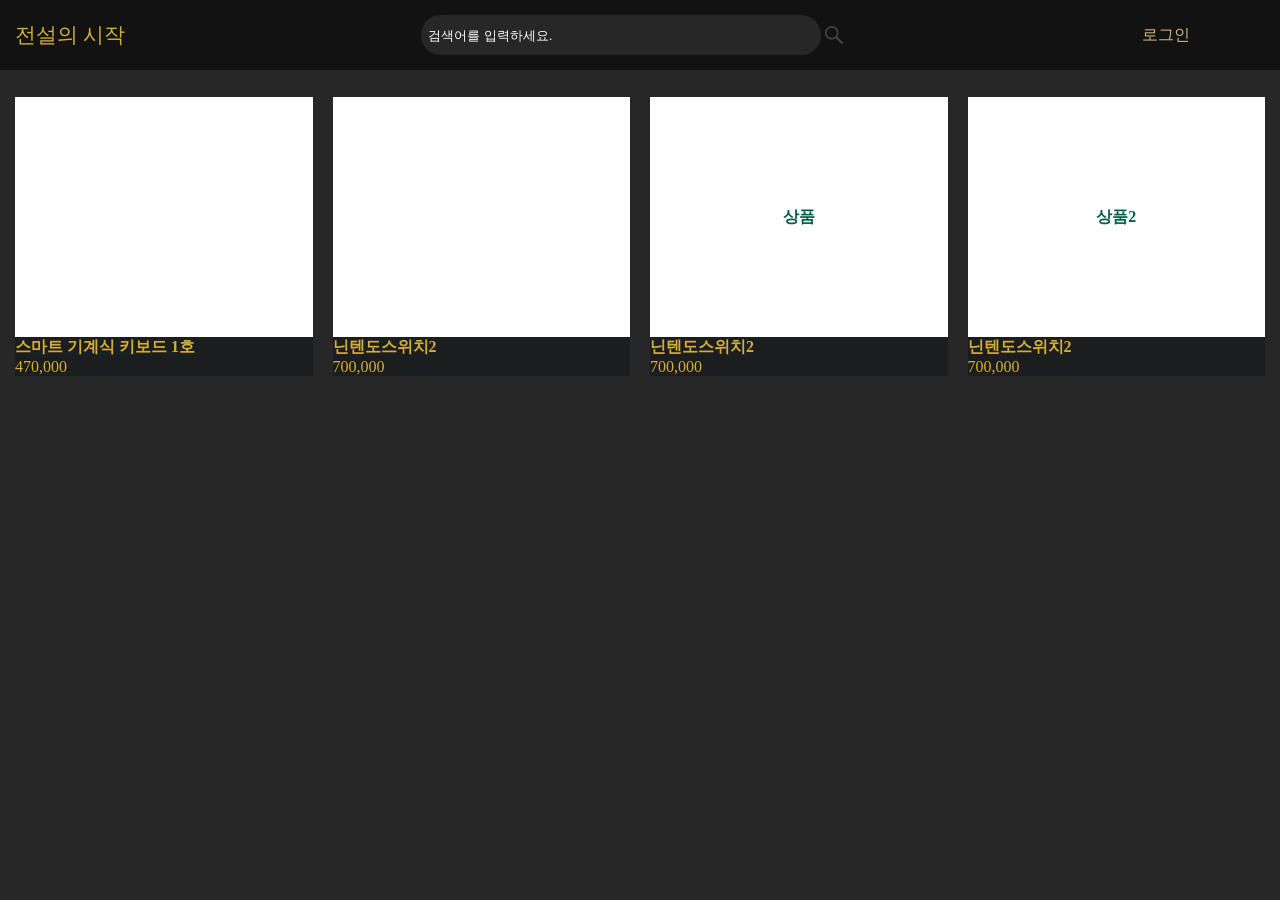
==== index.html @ c469ee5b "제발" ====
<!doctype html>
<html lang="ko">

<head>
  <meta charset="UTF-8" />
  <meta name="viewport" content="width=device-width, initial-scale=1.0" />
  <title>전설의 시작</title>
  <link rel="stylesheet" href="css/style.css" />
  <link rel="stylesheet" href="css/index.css" />
</head>

<body>
  <section class="demo-holy-grid">
    <div class="hg-header">
      <nav class="demo-nav">
        <div class="logo"><a href="index.html">전설의 시작</a></div>
        <div class="searchbox">
        <input type="text" placeholder="  검색어를 입력하세요." />
        <button>
          <img class="btn-img" src="search_icon.png" alt="검색버튼" />
        </button>
        </div>
         <ul class="menu-list">
          <li><a href="login-page.html" id="login-page">로그인</a></li>
          <li><a href="myorder.html" id="myorder" style="display: none;" class="loginout">내 주문 내역</a></li>
          <li><a href="mypage.html" style="display: none;" class="loginout">내 정보</a></li>
          <li><a href="" style="display: none;" id="logout-btn" class="loginout">로그아웃</a></li>
        </ul>
      </nav>  
    </div>
    <div class="hg-content">
      <section class="demo-product-grid">
        <div class="demo-product-card"><a href="product-detail.html">
          <div class="img-placeholder">
            <img src="" alt="" />
          </div>
          <div class="info">
            <h4>스마트 기계식 키보드 1호</h4>
            <p>470,000</p>
          </div></a>
        </div>
        <div class="demo-product-card">
          <div class="img-placeholder"><img src="" alt="" /></div>
          <div class="info">
            <h4>닌텐도스위치2</h4>
            <p>700,000</p>
          </div>
        </div>
        <div class="demo-product-card">
          <div class="img-placeholder">상품</div>
          <div class="info">
            <h4>닌텐도스위치2</h4>
            <p>700,000</p>
          </div>
        </div>
        <div class="demo-product-card">
          <div class="img-placeholder">상품2</div>
          <div class="info">
            <h4>닌텐도스위치2</h4>
            <p>700,000</p>
          </div>
        </div>
      </section>
    </div>

    <script>
      window.addEventListener("DOMContentLoaded", () => {
        const isLoggedIn = sessionStorage.getItem("accessToken");
        const loginButton = document.querySelector("#login-page");
        if (isLoggedIn && loginButton) {
          loginButton.style.display = "none"
          const logout = document.querySelectorAll(".loginout")
          logout.forEach(e => {
            e.style.display = "inline"
          })
        }
      })

      document.querySelector("#logout-btn").addEventListener("click", () => {
        sessionStorage.removeItem("accessToken");
        alert('로그아웃 되었습니다')
        window.location.href = "./index.html"
      });
    </script>
</body>

</html>
---- css/style.css ----
* {
  margin: 0;
  padding: 0;
}

body {
  margin: 0;
  background-color: #1c1d1f;
}

.demo-holy-grid {
  display: grid;
  grid-template-columns: 1fr;
  grid-template-rows: auto 1fr auto;
  grid-template-areas:
    "header header header"
    "content content content"
    "footer footer footer";
  gap: 12px;
  background-color: #272727;

  min-height: 100vh;
  box-sizing: border-box;
}

.hg-header {
  grid-area: header;
  background-color: #1c1d1f;
  color: white;
  font-weight: bold;
}

.hg-content {
  grid-area: content;
  padding: 15px;
}

.hg-footer {
  grid-area: footer;
  height: 180px;
  background-color: #121212;
  color: white;
  padding: 12px;
  text-align: center;
}

.demo-product-grid {
  display: grid;
  grid-template-columns: repeat(auto-fit, minmax(200px, 1fr));
  gap: 20px;
}

.demo-product-card {
  background-color: #1c1d1f;
  color: #ffffff;
  border: none;
  overflow: hidden;
}

.demo-product-card .img-placeholder {
  height: 240px;
  background-color: #ffffff;
  display: flex;
  justify-content: center;
  align-items: center;
  font-weight: bold;
  color: #065f46;
}

.demo-nav {
  display: flex;
  justify-content: space-between;
  align-items: center;
  padding: 15px;
  color: #cebb7b;
  background-color: #121212;
}

.logo {
  font-size: 1.3rem;
  font-weight: bold;
  color: #d4af37;
}

.demo-nav .logo a {
  text-decoration: none;
  font-size: 1.3rem;
  font-weight: bold;
  color: #d4af37;
  font-weight: 500;
}
.demo-nav .menu-list {
  margin: 0;
  display: flex;
  align-items: center;
  list-style-type: none;
  gap: 25px;
}

.demo-nav .menu-list a {
  color: #cebb7b;
  text-decoration: none;
  font-weight: 500;
}

.demo-nav .menu-list a:hover {
  color: #d4af37;
  text-decoration: underline;
}

.demo-nav button {
  background: transparent;
  color: #d4af37;
  border: none;
  padding: 4px;
  cursor: pointer;
  display: flex;
  align-items: center;
  justify-content: center;
}

.demo-nav .btn-img {
  width: 18px;
  height: auto;
  outline: none;
}

.searchbox {
  display: flex;
}
.demo-nav input {
  width: 300px;
  height: 40px;
  border-radius: 8px;
  border: 0px;
  background-color: #272727;
  color: white;
}

.login-container {
  border: 2px solid #505050;
  width: 500px;
  height: 700px;
  text-align: start;
  background: linear-gradient(
    135deg,
    rgba(97, 80, 25, 0.5) 0%,
    #272727 25%,
    #1c1d1f 100%
  );

  border-radius: 12px;

  padding: 50px 24px;

  box-sizing: border-box;
  margin: 100px auto;
  display: flex;
  flex-direction: column;

  justify-content: space-between;
  align-items: center;
}

.login-container form {
  width: 400px;
  margin: 0 auto;
  display: flex;
  flex-direction: column;
}

/* 여러 페이지에서 공통으로 쓰이는 강조 텍스트 색상 */
.info {
  color: #d4af37;
}

/* 공통 버튼 뼈대  */
.btn-action {
  flex: 1;
  height: 50px;
  border-radius: 8px;
  font-size: 1.1rem;
  font-weight: bold;
  cursor: pointer;
  transition: all 0.2s ease-in-out;
}

/* 배경이 투명한 텍스트 형태의 버튼 */
.noneType-btn {
  background: transparent;
  border: none;
  color: #cebb7b;
  text-decoration: underline;
  cursor: pointer;
  font-size: 1rem;
  padding: 10px;
}

.noneType-btn:hover {
  color: #d4af37;
  margin: 0px;
}

/* 리뷰 섹션 전체 영역 */
.review-area {
  margin-top: 50px;
  padding: 40px 20px;
  border-top: 2px solid #222;
  background-color: #000;
  border-radius: 16px;
}

.review-title {
  font-size: 22px;
  font-weight: 700;
  margin-bottom: 25px;
  color: #d4af37;
}

.review-count {
  color: #d4af37;
  font-size: 18px;
}

/* 리뷰 리스트 및 아이템 */
.review-list {
  display: flex;
  flex-direction: column;
  gap: 15px;
}

.review-item {
  background: #ffffff;
  border: 1px solid #ebebeb;
  border-radius: 12px;
  padding: 20px;
  box-shadow: 0 2px 6px rgba(0, 0, 0, 0.03);
}

.review-header {
  display: flex;
  align-items: center;
  gap: 15px;
  margin-bottom: 12px;
  font-size: 14px;
  color: #777;
}

.review-header .reviewer-name {
  font-weight: 600;
  color: #222;
}

.review-content {
  font-size: 15px;
  color: #444;
  line-height: 1.6;
}

/* 리뷰 헤더 영역 (제목과 작성버튼 양쪽 정렬) */
.review-header-wrap {
  display: flex;
  justify-content: space-between;
  align-items: center;
  margin-bottom: 25px;
}

.btn-write-review {
  background-color: #d4af37;
  color: #1c1d1f;
  border: none;
  padding: 10px 20px;
  border-radius: 8px;
  cursor: pointer;
  font-weight: bold;
}

.btn-write-review:hover {
  opacity: 0.9;
}

.empty-review {
  text-align: center;
  color: #999;
  padding: 30px 0;
}

/* 리뷰 등록 모달 (팝업창) CSS */
.modal-overlay {
  position: fixed;
  top: 0;
  left: 0;
  width: 100%;
  height: 100%;
  background: rgba(0, 0, 0, 0.7);
  display: flex;
  justify-content: center;
  align-items: center;
  z-index: 1000;
}
.modal-overlay.hidden {
  display: none;
}

.modal-content {
  background: #272727;
  color: white;
  border: 1px solid #505050;
  padding: 30px;
  width: 90%;
  max-width: 400px;
  border-radius: 12px;
}

.modal-title {
  margin-top: 0;
  margin-bottom: 20px;
  font-size: 20px;
  color: #d4af37;
}

.form-group {
  margin-bottom: 15px;
}

.form-group label {
  display: block;
  font-weight: bold;
  margin-bottom: 8px;
  color: #cebb7b;
}

.review-input {
  width: 100%;
  padding: 10px;
  border: 1px solid #d4af37;
  background-color: #1c1d1f;
  color: white;
  border-radius: 8px;
  box-sizing: border-box;
  outline: none;
}

.modal-actions {
  display: flex;
  gap: 10px;
  margin-top: 25px;
}

.btn-modal {
  flex: 1;
  padding: 12px;
  border: none;
  border-radius: 8px;
  cursor: pointer;
  font-weight: bold;
}

.btn-modal.cancel {
  background: #1c1d1f;
  border: 1px solid #505050;
  color: #cebb7b;
}

.btn-modal.submit {
  background: #d4af37;
  color: #1c1d1f;
}

.logo a {
  text-decoration: none;
  font-size: 1.3rem;
  font-weight: bold;
  color: #d4af37;
  font-weight: 500;
}
---- css/index.css ----
.demo-holy-grid {
  display: grid;
  grid-template-columns: 200px 1fr 150px;
  grid-template-rows: auto 1fr auto;
  grid-template-areas:
    "header header header"
    "content content content"
    "footer footer footer";
  gap: 12px;
  background-color: #272727;
  min-height: 100vh;
  box-sizing: border-box;
  justify-content: center;
}

.hg-header {
  grid-area: header;
  background-color: #1c1d1f;
  color: white;
  font-weight: bold;
}

.hg-content {
  grid-area: content;
  padding: 15px;
}

.hg-footer {
  grid-area: footer;
  height: 180px;
  background-color: #121212;
  color: white;
  padding: 12px;
  text-align: center;
}

.demo-product-grid {
  display: grid;
  grid-template-columns: repeat(auto-fit, minmax(200px, 1fr));
  gap: 20px;
}

.demo-product-card {
  background-color: #1c1d1f;
  color: #ffffff;
  border: none;
  overflow: hidden;
}

.demo-product-card .img-placeholder {
  height: 240px;
  background-color: #ffffff;
  display: flex;
  justify-content: center;
  align-items: center;
  font-weight: bold;
  color: #065f46;
}

.demo-nav {
  display: flex;
  justify-content: space-between;
  align-items: center;
  padding: 15px;
  color: #cebb7b;
  background-color: #121212;
}

.demo-nav .logo a {
  text-decoration: none;
  font-size: 1.3rem;
  font-weight: bold;
  color: #d4af37;
  font-weight: 500;
}

.demo-nav .menu-list {
  margin: 0;
  display: flex;
  justify-content: center;
  list-style-type: none;
  gap: 25px;
}

.demo-nav .menu-list a {
  color: #cebb7b;
  text-decoration: none;
  font-weight: 500;
}

.demo-nav .menu-list a:hover {
  color: #d4af37;
  text-decoration: underline;
}

.demo-nav button {
  background: transparent;
  color: #d4af37;
  border: none;
  padding: 4px;
  cursor: pointer;
  display: flex;
  align-items: center;
  justify-content: center;
}

.demo-nav .btn-img {
  width: 18px;
  height: auto;
  outline: none;
}

.demo-nav input {
  width: 400px;
  height: 40px;
  border-radius: 99px;
  border: 0px;
  background-color: #272727;
  color: white;
}
input::placeholder {
  color: #ffffff; /* 원하는 색상 코드 */
  opacity: 1; /* 브라우저 기본 투명도를 없애서 더 선명하게 보이게 함 */
}
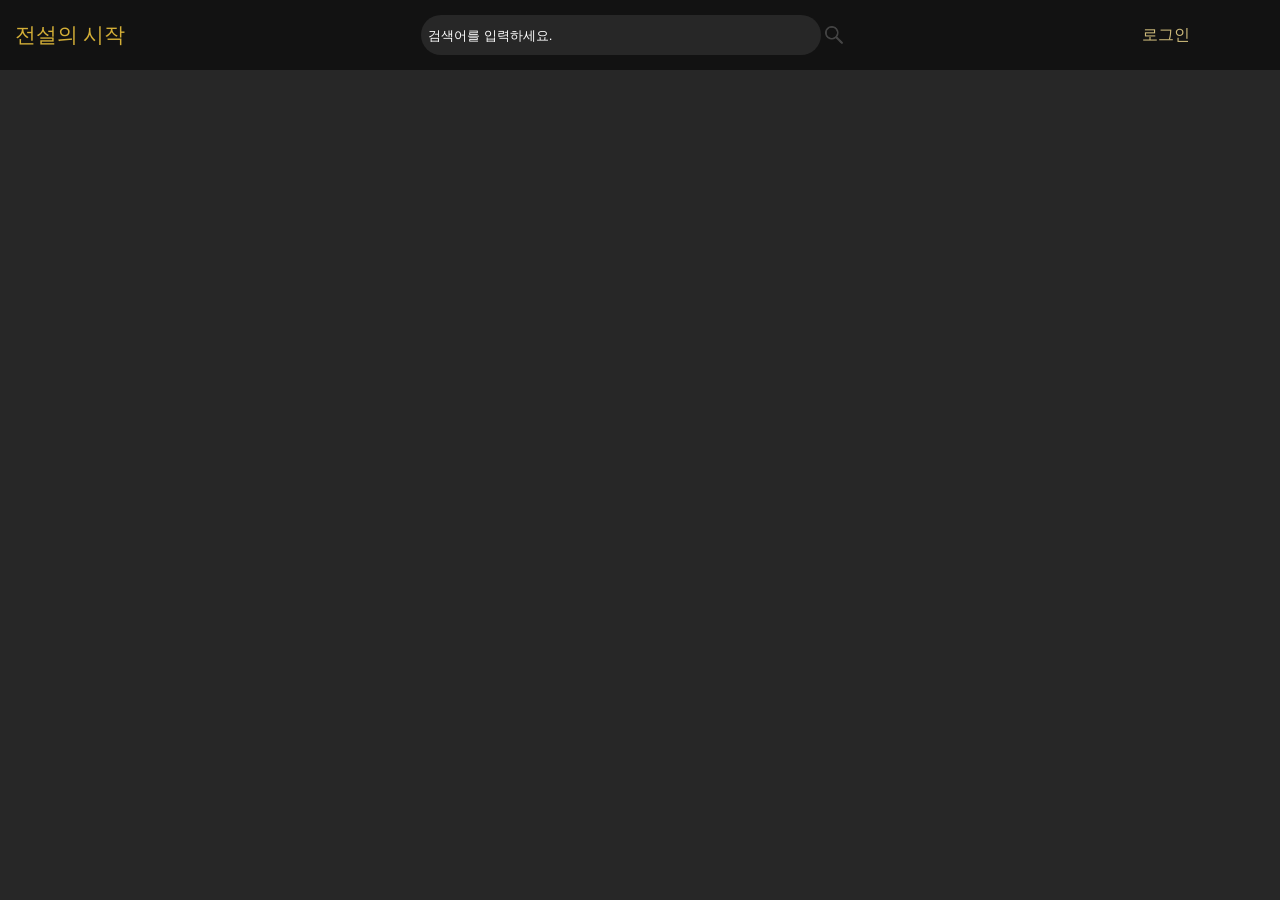
==== commit d1a2497d: "50개 추가" ====
--- a/index.html
+++ b/index.html
@@ -30,35 +30,12 @@
     </div>
     <div class="hg-content">
       <section class="demo-product-grid">
-        <div class="demo-product-card"><a href="product-detail.html">
-          <div class="img-placeholder">
-            <img src="" alt="" />
-          </div>
+        <div id="product-list" class="demo-product-card">
+          <!-- <a href="product-detail.html">
           <div class="info">
             <h4>스마트 기계식 키보드 1호</h4>
             <p>470,000</p>
-          </div></a>
-        </div>
-        <div class="demo-product-card">
-          <div class="img-placeholder"><img src="" alt="" /></div>
-          <div class="info">
-            <h4>닌텐도스위치2</h4>
-            <p>700,000</p>
-          </div>
-        </div>
-        <div class="demo-product-card">
-          <div class="img-placeholder">상품</div>
-          <div class="info">
-            <h4>닌텐도스위치2</h4>
-            <p>700,000</p>
-          </div>
-        </div>
-        <div class="demo-product-card">
-          <div class="img-placeholder">상품2</div>
-          <div class="info">
-            <h4>닌텐도스위치2</h4>
-            <p>700,000</p>
-          </div>
+          </div></a> -->
         </div>
       </section>
     </div>
@@ -83,5 +60,5 @@
       });
     </script>
 </body>
-
+<script src="/js/common.js"></script>
 </html>
--- a/css/style.css
+++ b/css/style.css
@@ -33,6 +33,7 @@
 .hg-content {
   grid-area: content;
   padding: 15px;
+  margin-bottom: 20px;
 }
 
 .hg-footer {
@@ -53,7 +54,6 @@
 .demo-product-card {
   background-color: #1c1d1f;
   color: #ffffff;
-  border: none;
   overflow: hidden;
 }
 
@@ -154,11 +154,12 @@
   padding: 50px 24px;
 
   box-sizing: border-box;
-  margin: 100px auto;
+  margin: 50px auto;
   display: flex;
   flex-direction: column;
 
-  justify-content: space-between;
+  justify-content: center;
+  gap: 40px;
   align-items: center;
 }
 
@@ -172,6 +173,10 @@
 /* 여러 페이지에서 공통으로 쓰이는 강조 텍스트 색상 */
 .info {
   color: #d4af37;
+  background-color: #1c1d1f;
+  margin-bottom: 20px;
+  padding: 12px;
+  border: 3px solid gold;
 }
 
 /* 공통 버튼 뼈대  */
@@ -374,3 +379,69 @@
   color: #d4af37;
   font-weight: 500;
 }
+
+#login-logo {
+  padding-top: 50px;
+  margin-bottom: -100px;
+}
+
+#login-btn {
+  font-size: 25px;
+}
+
+a {
+  text-decoration: none; /* 밑줄을 아예 없애줍니다 */
+  color: inherit; /* 보라색으로 변하지 않고 원래 정해둔 글자색을 유지하게 합니다 */
+}
+
+#btn-back-to-top {
+  position: fixed;
+  bottom: 40px;
+  right: 40px;
+  width: 60px;
+  height: 60px;
+  background-color: #d4af37;
+  color: #1c1d1f;
+  border: none;
+  border-radius: 50%; /* 완전한 동그라미 */
+  font-weight: bold;
+  font-size: 14px;
+  cursor: pointer;
+  box-shadow: 0 4px 10px rgba(0, 0, 0, 0.5);
+  display: block; /* 처음엔 숨겨둡니다 (자바스크립트가 꺼내줄 예정) */
+  z-index: 9999; /* 화면의 가장 맨 위에 떠 있도록 설정 */
+  transition:
+    background-color 0.3s,
+    transform 0.3s;
+}
+
+#btn-back-to-top:hover {
+  background-color: #cebb7b;
+  transform: translateY(-5px); /* 마우스 올리면 살짝 위로 들리는 효과 */
+}
+
+.demo-nav button {
+  background: transparent;
+  color: #d4af37;
+  border: none;
+  padding: 4px;
+  cursor: pointer;
+  display: flex;
+  align-items: center;
+  justify-content: center;
+}
+
+.demo-nav .btn-img {
+  width: 18px;
+  height: auto;
+  outline: none;
+}
+
+.demo-nav input {
+  width: 400px;
+  height: 40px;
+  border-radius: 99px;
+  border: 0px;
+  background-color: #272727;
+  color: white;
+}
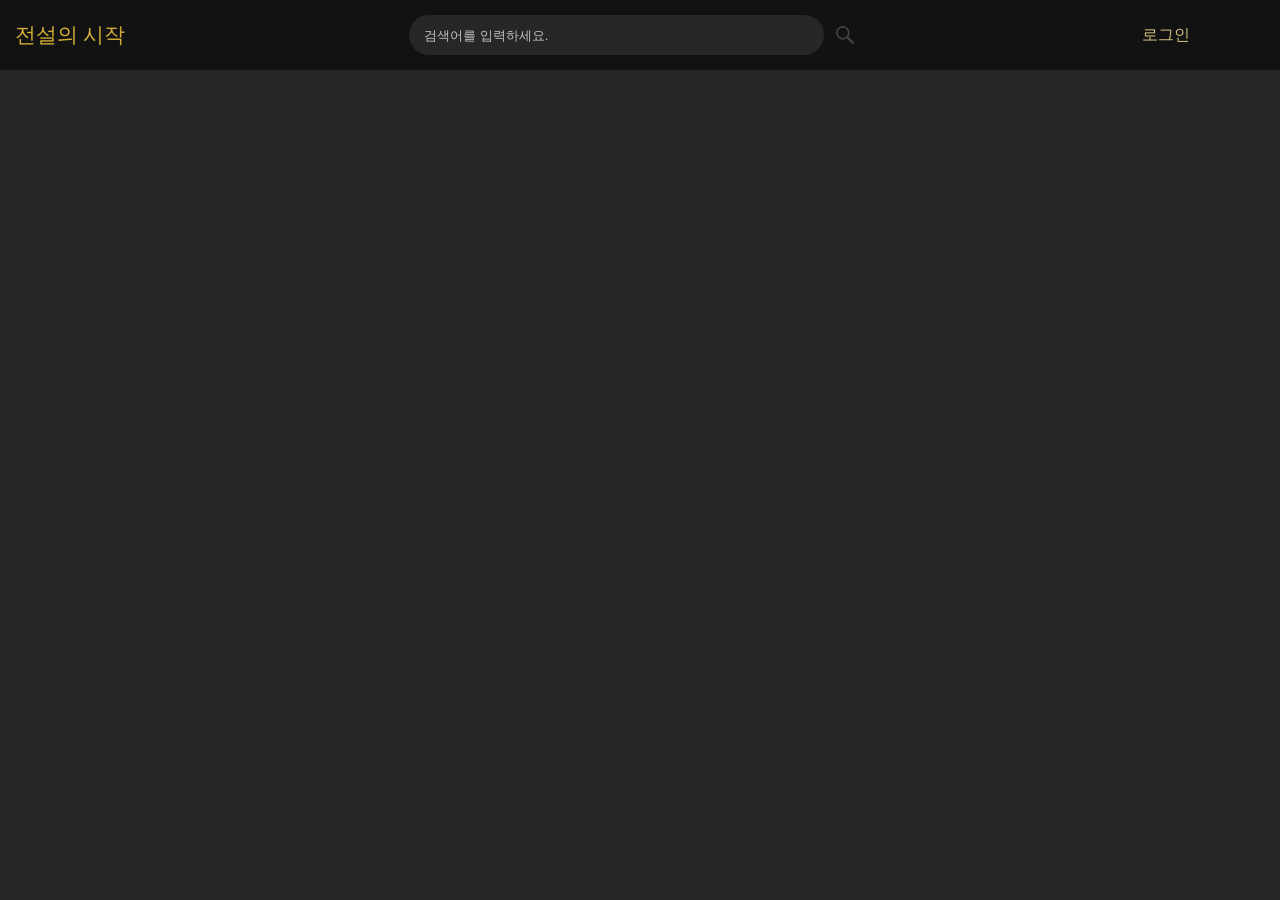
==== commit 31899722: "CSS 횽이야~" ====
--- a/index.html
+++ b/index.html
@@ -15,7 +15,7 @@
       <nav class="demo-nav">
         <div class="logo"><a href="index.html">전설의 시작</a></div>
         <div class="searchbox">
-        <input type="text" placeholder="  검색어를 입력하세요." />
+        <input type="text" class="searchbox_text" placeholder="검색어를 입력하세요." />
         <button>
           <img class="btn-img" src="search_icon.png" alt="검색버튼" />
         </button>
@@ -30,12 +30,7 @@
     </div>
     <div class="hg-content">
       <section class="demo-product-grid">
-        <div id="product-list" class="demo-product-card">
-          <!-- <a href="product-detail.html">
-          <div class="info">
-            <h4>스마트 기계식 키보드 1호</h4>
-            <p>470,000</p>
-          </div></a> -->
+        <div id="product-list" class="demo-product-card productcard2">
         </div>
       </section>
     </div>
--- a/css/style.css
+++ b/css/style.css
@@ -17,7 +17,7 @@
     "content content content"
     "footer footer footer";
   gap: 12px;
-  background-color: #272727;
+  background-color: #1c1d1f;
 
   min-height: 100vh;
   box-sizing: border-box;
@@ -52,7 +52,7 @@
 }
 
 .demo-product-card {
-  background-color: #1c1d1f;
+  background-color: transparent;
   color: #ffffff;
   overflow: hidden;
 }
@@ -173,8 +173,8 @@
 /* 여러 페이지에서 공통으로 쓰이는 강조 텍스트 색상 */
 .info {
   color: #d4af37;
-  background-color: #1c1d1f;
-  margin-bottom: 20px;
+  background-color: #272727;
+  margin-bottom: 30px;
   padding: 12px;
   border: 3px solid gold;
 }
@@ -389,6 +389,15 @@
   font-size: 25px;
 }
 
+#loginPage-btn {
+  font-size: 25px;
+}
+
+#register-btn {
+  margin-top: 20px;
+  font-size: 25px;
+}
+
 a {
   text-decoration: none; /* 밑줄을 아예 없애줍니다 */
   color: inherit; /* 보라색으로 변하지 않고 원래 정해둔 글자색을 유지하게 합니다 */
@@ -445,3 +454,26 @@
   background-color: #272727;
   color: white;
 }
+
+.loginpage_info {
+  color: #d4af37;
+}
+
+.searchbox_text {
+  padding-left: 15px;
+}
+
+.searchbox_text::placeholder {
+  color: #bec0bb;
+}
+
+.btn-img {
+  width: 18px;
+  height: auto;
+  outline: none;
+  padding-left: 8px;
+}
+
+.productcard2 {
+  font-size: 20px;
+}
--- a/css/index.css
+++ b/css/index.css
@@ -22,7 +22,7 @@
 
 .hg-content {
   grid-area: content;
-  padding: 15px;
+  padding: 25px;
 }
 
 .hg-footer {
@@ -41,7 +41,7 @@
 }
 
 .demo-product-card {
-  background-color: #1c1d1f;
+  background-color: transparent;
   color: #ffffff;
   border: none;
   overflow: hidden;
@@ -108,6 +108,7 @@
   width: 18px;
   height: auto;
   outline: none;
+  padding-left: 8px;
 }
 
 .demo-nav input {
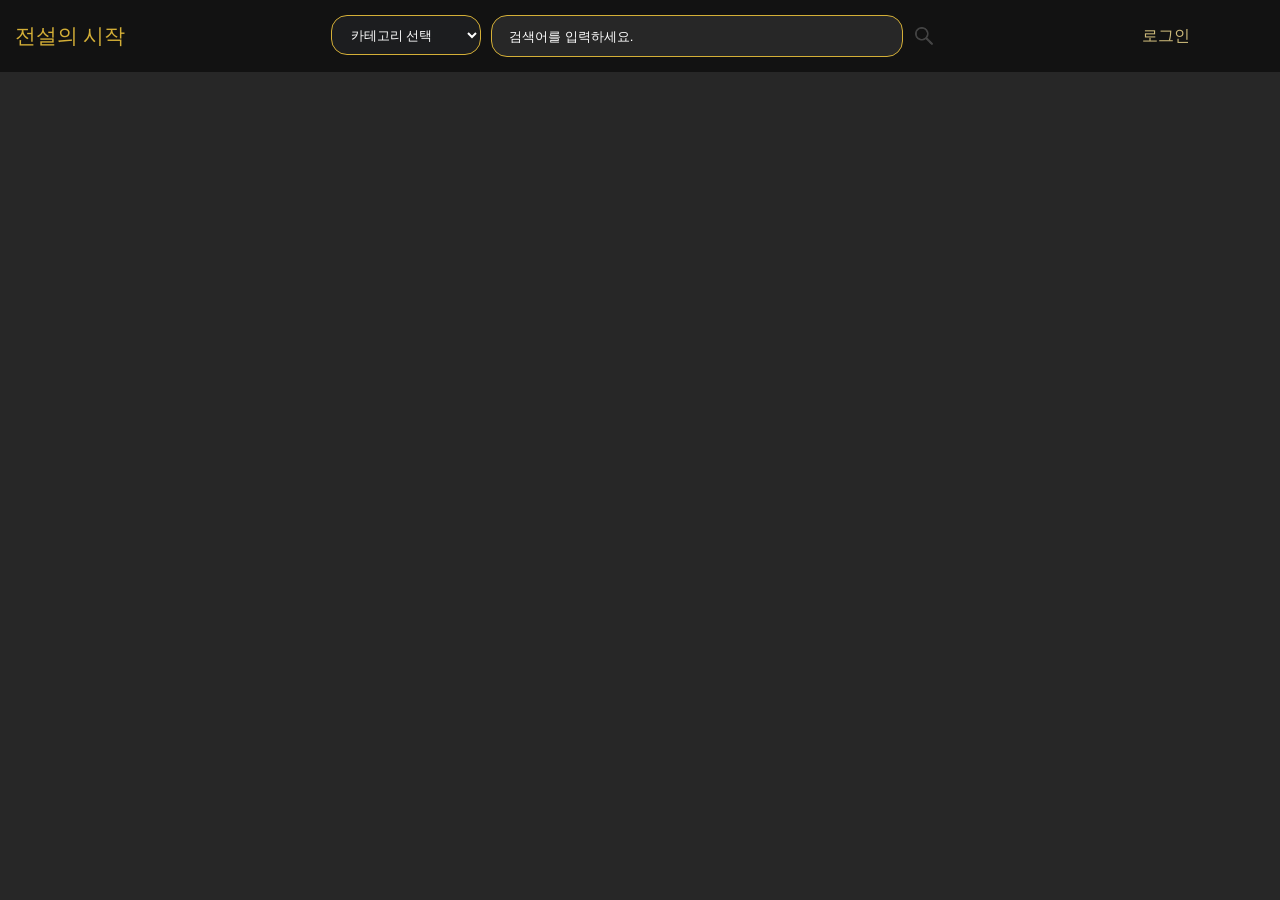
==== commit 6b31db01: "진진최종" ====
--- a/index.html
+++ b/index.html
@@ -15,7 +15,10 @@
       <nav class="demo-nav">
         <div class="logo"><a href="index.html">전설의 시작</a></div>
         <div class="searchbox">
-        <input type="text" class="searchbox_text" placeholder="검색어를 입력하세요." />
+          <select id="category-select" class="custom-select">
+    <option value="">카테고리 선택</option>
+  </select>
+        <input type="text" placeholder="  검색어를 입력하세요." />
         <button>
           <img class="btn-img" src="search_icon.png" alt="검색버튼" />
         </button>
@@ -30,7 +33,12 @@
     </div>
     <div class="hg-content">
       <section class="demo-product-grid">
-        <div id="product-list" class="demo-product-card productcard2">
+        <div id="product-list" class="demo-product-card">
+          <!-- <a href="product-detail.html">
+          <div class="info">
+            <h4>스마트 기계식 키보드 1호</h4>
+            <p>470,000</p>
+          </div></a> -->
         </div>
       </section>
     </div>
--- a/css/style.css
+++ b/css/style.css
@@ -477,3 +477,7 @@
 .productcard2 {
   font-size: 20px;
 }
+
+.product-quantity {
+  margin-bottom: 20px;
+}
--- a/css/index.css
+++ b/css/index.css
@@ -22,7 +22,7 @@
 
 .hg-content {
   grid-area: content;
-  padding: 25px;
+  padding: 15px;
 }
 
 .hg-footer {
@@ -41,7 +41,7 @@
 }
 
 .demo-product-card {
-  background-color: transparent;
+  background-color: #1c1d1f;
   color: #ffffff;
   border: none;
   overflow: hidden;
@@ -108,18 +108,30 @@
   width: 18px;
   height: auto;
   outline: none;
-  padding-left: 8px;
 }
 
 .demo-nav input {
   width: 400px;
   height: 40px;
-  border-radius: 99px;
+  border-radius: 16px;
   border: 0px;
   background-color: #272727;
   color: white;
+  border: 1px solid #d4af37;
+  margin-left: 10px;
+  padding-left: 10px;
 }
 input::placeholder {
   color: #ffffff; /* 원하는 색상 코드 */
   opacity: 1; /* 브라우저 기본 투명도를 없애서 더 선명하게 보이게 함 */
 }
+.custom-select {
+  border: 1px solid #d4af37;
+  border-radius: 16px;
+  background-color: #1c1d1f;
+  color: white;
+  height: 40px;
+  padding: 0 15px;
+  width: 150px;
+  outline: none;
+}
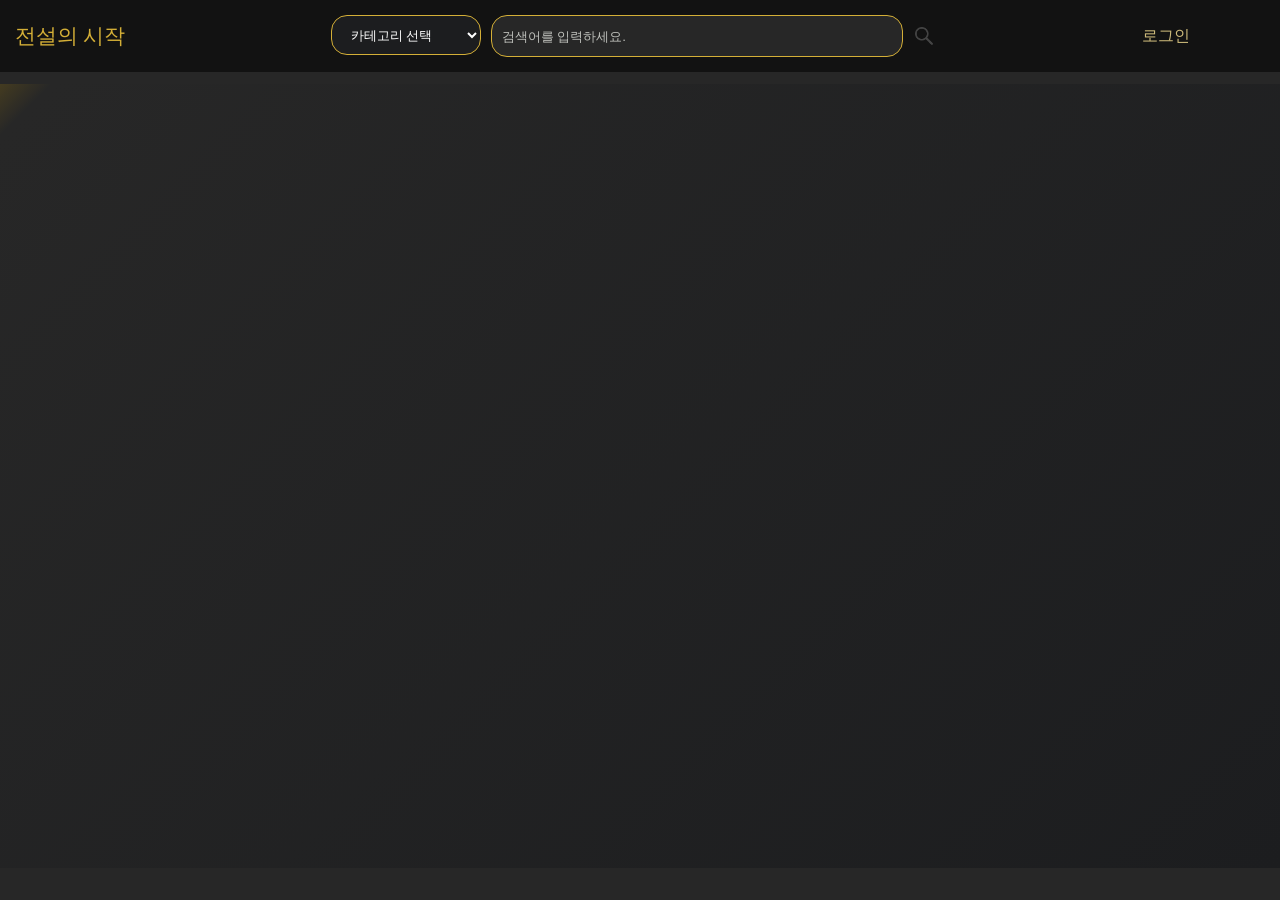
==== commit 3c92727a: "myorder, mypage css수정" ====
--- a/index.html
+++ b/index.html
@@ -18,7 +18,7 @@
           <select id="category-select" class="custom-select">
     <option value="">카테고리 선택</option>
   </select>
-        <input type="text" placeholder="  검색어를 입력하세요." />
+        <input type="text" class="searchbox_text" placeholder="검색어를 입력하세요." />
         <button>
           <img class="btn-img" src="search_icon.png" alt="검색버튼" />
         </button>
@@ -33,12 +33,7 @@
     </div>
     <div class="hg-content">
       <section class="demo-product-grid">
-        <div id="product-list" class="demo-product-card">
-          <!-- <a href="product-detail.html">
-          <div class="info">
-            <h4>스마트 기계식 키보드 1호</h4>
-            <p>470,000</p>
-          </div></a> -->
+        <div id="product-list" class="demo-product-card productcard2">
         </div>
       </section>
     </div>
--- a/css/style.css
+++ b/css/style.css
@@ -127,14 +127,6 @@
 
 .searchbox {
   display: flex;
-}
-.demo-nav input {
-  width: 300px;
-  height: 40px;
-  border-radius: 8px;
-  border: 0px;
-  background-color: #272727;
-  color: white;
 }
 
 .login-container {
@@ -177,6 +169,7 @@
   margin-bottom: 30px;
   padding: 12px;
   border: 3px solid gold;
+  border-radius: 8px;
 }
 
 /* 공통 버튼 뼈대  */
@@ -449,10 +442,13 @@
 .demo-nav input {
   width: 400px;
   height: 40px;
-  border-radius: 99px;
+  border-radius: 16px;
   border: 0px;
   background-color: #272727;
   color: white;
+  border: 1px solid #d4af37;
+  margin-left: 10px;
+  padding-left: 10px;
 }
 
 .loginpage_info {
@@ -481,3 +477,51 @@
 .product-quantity {
   margin-bottom: 20px;
 }
+
+.myorder_info {
+  border-radius: 16px;
+  padding: 50px;
+  text-align: center;
+}
+
+.orderInfo {
+  margin: 0 auto; /* 박스 자체를 가운데로 */
+  display: flex;
+  flex-direction: column;
+  gap: 20px; /* 각 줄 사이의 간격 */
+  color: #d4af37;
+  margin-bottom: 30px;
+  padding: 16px;
+  border: 3px solid gold;
+  border-radius: 18px;
+}
+
+/* 한 줄(row)의 정렬 방식 */
+.user-info {
+  display: flex;
+  justify-content: space-between; /* ⬅️ 마법의 단어! 왼쪽-오른쪽으로 쫙 밀어냅니다 */
+  align-items: center;
+  font-size: 20px;
+  color: white;
+  border-bottom: 1px solid #505050; /* 살짝 밑줄을 넣어주면 더 예쁩니다 (선택사항) */
+  padding-bottom: 5px;
+}
+
+/* 왼쪽 글자(제목) 디자인 */
+.user-info .label {
+  color: #cebb7b; /* 금색으로 포인트 */
+}
+
+/* 오른쪽 글자(값) 디자인 */
+.user-info .value {
+  font-weight: bold; /* 값은 눈에 잘 띄게 굵게! */
+}
+
+.mypage_info {
+  color: #d4af37;
+  background-color: #272727;
+  margin-bottom: 30px;
+  padding: 16px;
+  border: 3px solid gold;
+  border-radius: 18px;
+}
--- a/css/index.css
+++ b/css/index.css
@@ -22,7 +22,13 @@
 
 .hg-content {
   grid-area: content;
-  padding: 15px;
+  padding: 25px;
+  background: linear-gradient(
+    135deg,
+    rgba(97, 80, 25, 0.5) 0%,
+    #272727 2.5%,
+    #1c1d1f 100%
+  );
 }
 
 .hg-footer {
@@ -41,7 +47,7 @@
 }
 
 .demo-product-card {
-  background-color: #1c1d1f;
+  background-color: transparent;
   color: #ffffff;
   border: none;
   overflow: hidden;
@@ -108,6 +114,7 @@
   width: 18px;
   height: auto;
   outline: none;
+  padding-left: 8px;
 }
 
 .demo-nav input {
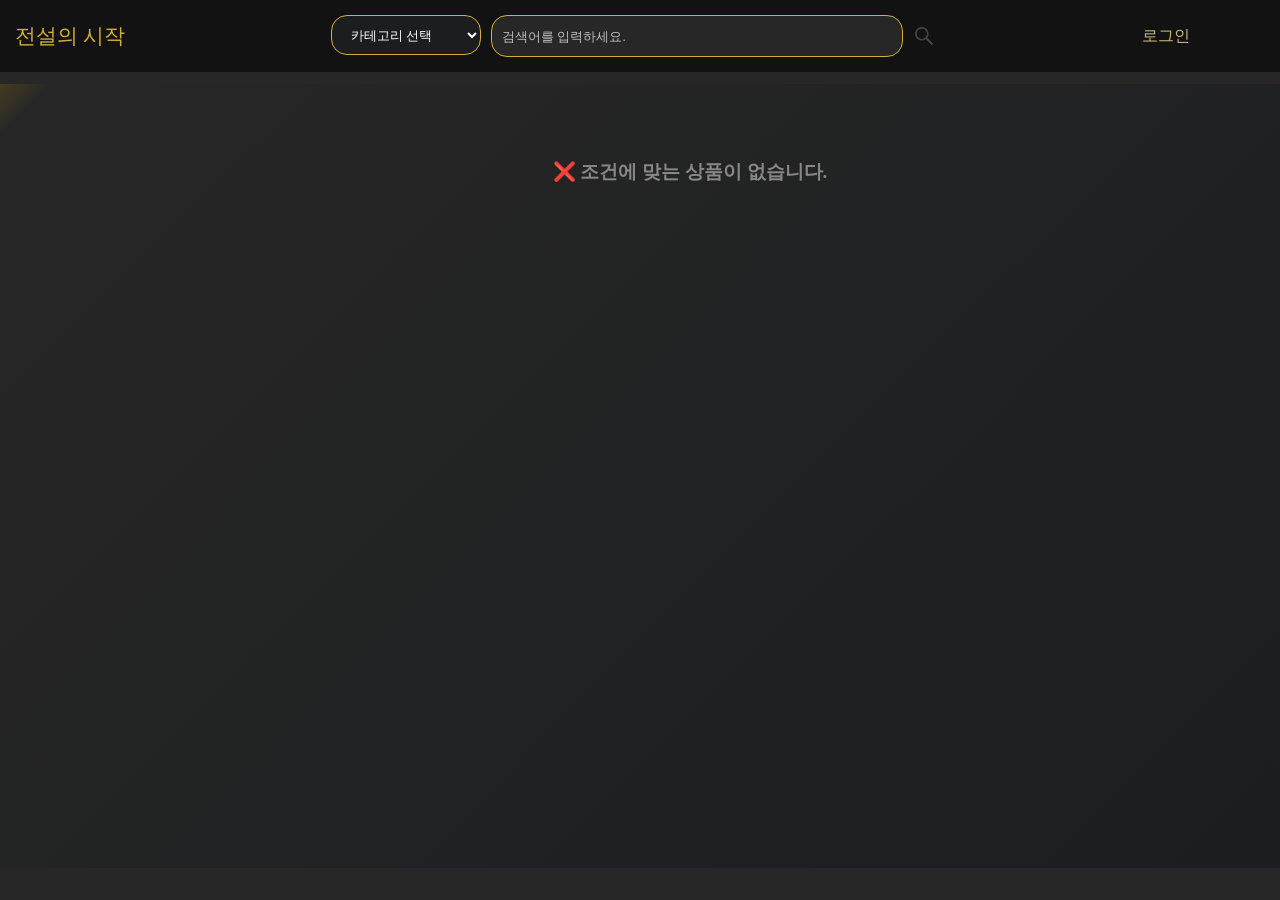
==== commit 48803e21: "검색 로직 수정" ====
--- a/index.html
+++ b/index.html
@@ -1,62 +1,238 @@
 <!doctype html>
 <html lang="ko">
-
-<head>
-  <meta charset="UTF-8" />
-  <meta name="viewport" content="width=device-width, initial-scale=1.0" />
-  <title>전설의 시작</title>
-  <link rel="stylesheet" href="css/style.css" />
-  <link rel="stylesheet" href="css/index.css" />
-</head>
-
-<body>
-  <section class="demo-holy-grid">
-    <div class="hg-header">
-      <nav class="demo-nav">
-        <div class="logo"><a href="index.html">전설의 시작</a></div>
-        <div class="searchbox">
-          <select id="category-select" class="custom-select">
-    <option value="">카테고리 선택</option>
-  </select>
-        <input type="text" class="searchbox_text" placeholder="검색어를 입력하세요." />
-        <button>
-          <img class="btn-img" src="search_icon.png" alt="검색버튼" />
-        </button>
-        </div>
-         <ul class="menu-list">
-          <li><a href="login-page.html" id="login-page">로그인</a></li>
-          <li><a href="myorder.html" id="myorder" style="display: none;" class="loginout">내 주문 내역</a></li>
-          <li><a href="mypage.html" style="display: none;" class="loginout">내 정보</a></li>
-          <li><a href="" style="display: none;" id="logout-btn" class="loginout">로그아웃</a></li>
-        </ul>
-      </nav>  
+  <head>
+    <meta charset="UTF-8" />
+    <meta name="viewport" content="width=device-width, initial-scale=1.0" />
+    <title>전설의 시작</title>
+    <link rel="stylesheet" href="css/style.css" />
+    <link rel="stylesheet" href="css/index.css" />
+  </head>
+
+  <body>
+    <div class="demo-holy-grid">
+      <div class="hg-header">
+        <nav class="demo-nav">
+          <div class="logo"><a href="index.html">전설의 시작</a></div>
+          <div class="searchbox">
+            <select id="category-select" class="custom-select">
+              <option value="">카테고리 선택</option>
+            </select>
+            <input
+              type="text"
+              class="searchbox_text"
+              placeholder="검색어를 입력하세요."
+            />
+            <button id="main-search-btn">
+              <img class="btn-img" src="search_icon.png" alt="검색버튼" />
+            </button>
+          </div>
+          <ul class="menu-list">
+            <li><a href="login-page.html" id="login-page">로그인</a></li>
+            <li>
+              <a
+                href="myorder.html"
+                id="myorder"
+                style="display: none"
+                class="loginout"
+                >내 주문 내역</a
+              >
+            </li>
+            <li>
+              <a href="mypage.html" style="display: none" class="loginout"
+                >내 정보</a
+              >
+            </li>
+            <li>
+              <a href="" style="display: none" id="logout-btn" class="loginout"
+                >로그아웃</a
+              >
+            </li>
+          </ul>
+        </nav>
+      </div>
+
+      <div class="hg-content">
+        <section class="demo-product-grid">
+          <div id="product-list" class="demo-product-card productcard2"></div>
+        </section>
+      </div>
     </div>
-    <div class="hg-content">
-      <section class="demo-product-grid">
-        <div id="product-list" class="demo-product-card productcard2">
-        </div>
-      </section>
-    </div>
+
+    <script src="/js/common.js"></script>
 
     <script>
-      window.addEventListener("DOMContentLoaded", () => {
+      window.addEventListener("DOMContentLoaded", async () => {
+        // ====================================================
+        // 1. 공통 로그인/로그아웃 처리
+        // ====================================================
         const isLoggedIn = sessionStorage.getItem("accessToken");
         const loginButton = document.querySelector("#login-page");
         if (isLoggedIn && loginButton) {
-          loginButton.style.display = "none"
-          const logout = document.querySelectorAll(".loginout")
-          logout.forEach(e => {
-            e.style.display = "inline"
-          })
-        }
-      })
-
-      document.querySelector("#logout-btn").addEventListener("click", () => {
-        sessionStorage.removeItem("accessToken");
-        alert('로그아웃 되었습니다')
-        window.location.href = "./index.html"
-      });
+          loginButton.style.display = "none";
+          const logout = document.querySelectorAll(".loginout");
+          logout.forEach((e) => {
+            e.style.display = "inline";
+          });
+        }
+
+        const logoutBtn = document.querySelector("#logout-btn");
+        if (logoutBtn) {
+          logoutBtn.addEventListener("click", (e) => {
+            e.preventDefault();
+            sessionStorage.removeItem("accessToken");
+            alert("로그아웃 되었습니다");
+            window.location.href = "./index.html";
+          });
+        }
+
+        // ====================================================
+        // 2. 상품 렌더링 및 검색 기능 세팅
+        // ====================================================
+        const productListEl = document.getElementById("product-list");
+        const searchInput = document.querySelector(".searchbox input");
+        const searchBtn = document.querySelector("#main-search-btn");
+        const categorySelect = document.getElementById("category-select");
+
+        // 로딩 화면 & 결과 없음 UI 만들기
+        const loadingMsg = document.createElement("div");
+        loadingMsg.innerHTML =
+          "<h3 style='color: #fff;'>⏳ 검색 중입니다...</h3>";
+        loadingMsg.style.cssText =
+          "width: 100%; text-align: center; padding: 50px; display: none;";
+
+        const noResultMsg = document.createElement("div");
+        noResultMsg.innerHTML =
+          "<h3 style='color: #888;'>❌ 조건에 맞는 상품이 없습니다.</h3>";
+        noResultMsg.style.cssText =
+          "width: 100%; text-align: center; padding: 50px; display: none;";
+
+        productListEl.parentNode.insertBefore(loadingMsg, productListEl);
+        productListEl.parentNode.insertBefore(noResultMsg, productListEl);
+
+        let allProducts = [];
+
+        // 상품 데이터 가져오기
+        try {
+          const res = await fetch(
+            "http://teacherdev09.kro.kr:10002/endpoint/api/products?size=50",
+          );
+          const result = await res.json();
+
+          if (result.success && result.data && result.data.content) {
+            allProducts = result.data.content;
+
+            // 카테고리 중복 제거 후 select 태그에 추가
+            const categories = [
+              ...new Set(allProducts.map((p) => p.category).filter(Boolean)),
+            ];
+
+            // ⭐ [여기가 핵심!] 카테고리를 조립해서 넣기 전에,
+            // 혹시라도 중복으로 들어있을지 모를 내용물을 싹 비우고 기본 뼈대만 남깁니다!
+            if (categorySelect) {
+              categorySelect.innerHTML =
+                '<option value="">카테고리 선택</option>';
+            }
+
+            // 그 다음에 새 카테고리들을 하나씩 착착착 넣어줍니다.
+            categories.forEach((category) => {
+              const option = document.createElement("option");
+              option.value = category;
+              option.textContent = category;
+              if (categorySelect) categorySelect.appendChild(option);
+            });
+          }
+        } catch (error) {
+          console.error("데이터 로드 실패", error);
+        }
+
+        // 화면에 상품 그리는 함수
+        function renderFilteredProducts(filtered) {
+          loadingMsg.style.display = "none";
+          productListEl.innerHTML = "";
+
+          if (filtered.length === 0) {
+            noResultMsg.style.display = "block";
+            productListEl.style.display = "none";
+            return;
+          }
+
+          noResultMsg.style.display = "none";
+          productListEl.style.display = "grid";
+
+          for (let i = filtered.length - 1; i >= 0; i--) {
+            const $a = document.createElement("a");
+            const $div = document.createElement("div");
+            const $h4 = document.createElement("h4");
+            const $p = document.createElement("p");
+
+            $a.href = `product-detail.html?id=${filtered[i].id}`;
+            $div.setAttribute("class", "info");
+
+            $h4.textContent = filtered[i].name;
+            const priceString = filtered[i].price.toLocaleString() + "원";
+            $p.textContent = priceString;
+
+            $div.append($h4, $p);
+            $a.appendChild($div);
+            productListEl.appendChild($a);
+          }
+        }
+
+        // 검색 실행 함수
+        function executeSearch() {
+          productListEl.style.display = "none";
+          noResultMsg.style.display = "none";
+          loadingMsg.style.display = "block";
+
+          setTimeout(() => {
+            const keyword = searchInput.value.toLowerCase().trim();
+            const selectedCategory = categorySelect ? categorySelect.value : "";
+
+            const filtered = allProducts.filter((product) => {
+              const matchKeyword = product.name.toLowerCase().includes(keyword);
+              const matchCategory =
+                selectedCategory === "" ||
+                product.category === selectedCategory;
+              return matchKeyword && matchCategory;
+            });
+
+            renderFilteredProducts(filtered);
+          }, 300);
+        }
+
+        // 이벤트 리스너 등록
+        if (searchBtn) searchBtn.addEventListener("click", executeSearch);
+        if (categorySelect)
+          categorySelect.addEventListener("change", executeSearch);
+        if (searchInput) {
+          searchInput.addEventListener("keyup", (event) => {
+            if (event.key === "Enter") executeSearch();
+          });
+        }
+
+        // ====================================================
+        // ⭐ 3. 외부에서 검색어 달고 왔을 때 자동 실행 파트
+        // ====================================================
+        const urlParams = new URLSearchParams(window.location.search);
+        const keywordFromUrl = urlParams.get("keyword");
+        const categoryFromUrl = urlParams.get("category"); // ⭐ 주소창에서 카테고리 값 뽑아오기
+
+        // 검색어나 카테고리 둘 중 하나라도 달고 넘어왔다면?
+        if (keywordFromUrl || categoryFromUrl) {
+          if (keywordFromUrl && searchInput) {
+            searchInput.value = keywordFromUrl; // 검색창에 텍스트 채우기
+          }
+
+          if (categoryFromUrl && categorySelect) {
+            categorySelect.value = categoryFromUrl; // ⭐ 카테고리 셀렉트박스 선택 상태로 바꾸기
+          }
+
+          executeSearch(); // 곧바로 검색 실행!
+        } else {
+          // 둘 다 없으면 그냥 전체 상품 띄워주기!
+          renderFilteredProducts(allProducts);
+        }
+      }); // <-- DOMContentLoaded 닫히는 괄호가 반드시 맨 마지막에 와야 합니다!
     </script>
-</body>
-<script src="/js/common.js"></script>
-</html>+  </body>
+</html>
--- a/css/style.css
+++ b/css/style.css
@@ -502,7 +502,7 @@
   justify-content: space-between; /* ⬅️ 마법의 단어! 왼쪽-오른쪽으로 쫙 밀어냅니다 */
   align-items: center;
   font-size: 20px;
-  color: white;
+  color: #d4af37;
   border-bottom: 1px solid #505050; /* 살짝 밑줄을 넣어주면 더 예쁩니다 (선택사항) */
   padding-bottom: 5px;
 }
@@ -525,3 +525,14 @@
   border: 3px solid gold;
   border-radius: 18px;
 }
+
+.custom-select {
+  border: 1px solid #d4af37;
+  border-radius: 16px;
+  background-color: #1c1d1f;
+  color: white;
+  height: 40px;
+  padding: 0 15px;
+  width: 150px;
+  outline: none;
+}
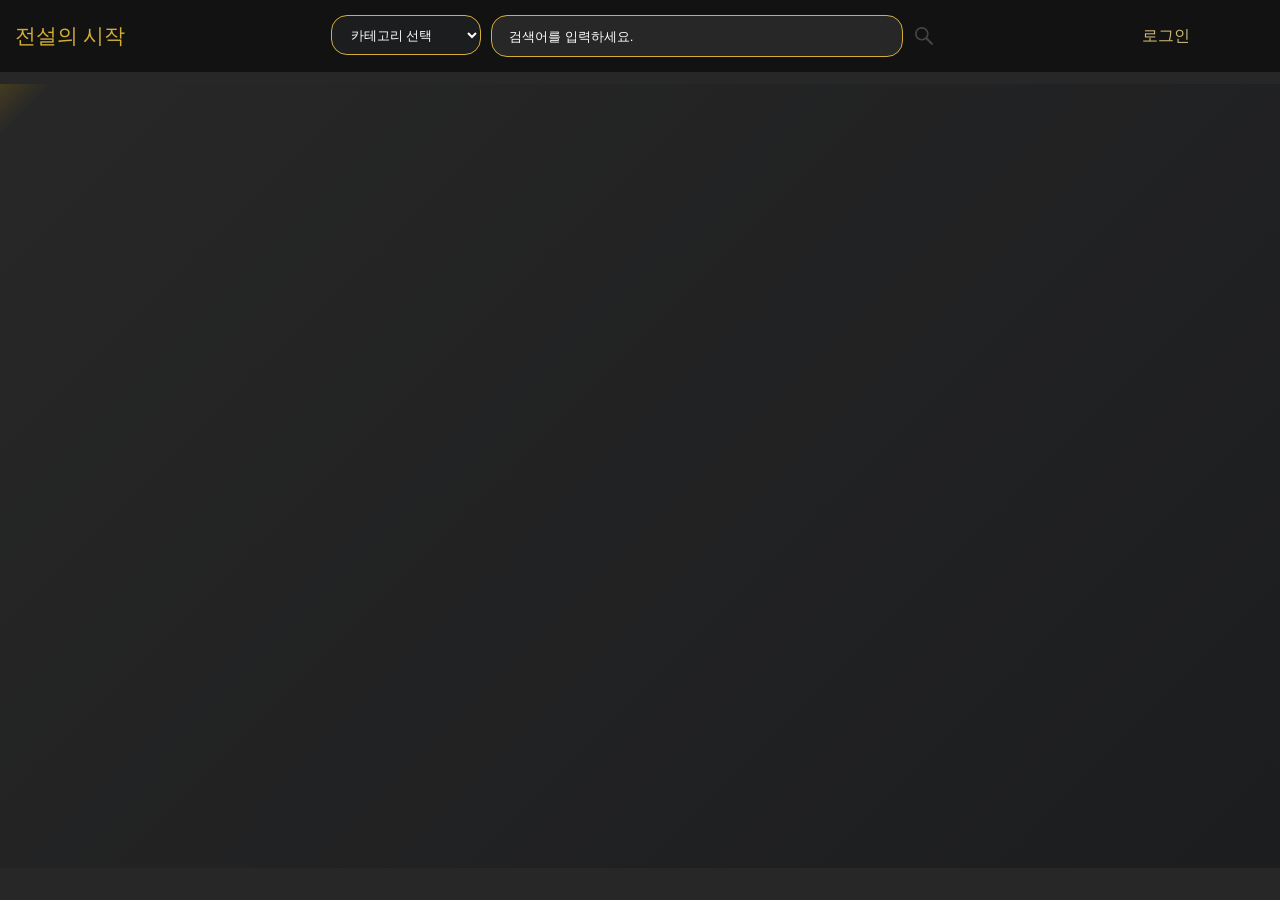
==== commit 37233e12: "Aㅏ" ====
--- a/index.html
+++ b/index.html
@@ -1,238 +1,62 @@
 <!doctype html>
 <html lang="ko">
-  <head>
-    <meta charset="UTF-8" />
-    <meta name="viewport" content="width=device-width, initial-scale=1.0" />
-    <title>전설의 시작</title>
-    <link rel="stylesheet" href="css/style.css" />
-    <link rel="stylesheet" href="css/index.css" />
-  </head>
 
-  <body>
-    <div class="demo-holy-grid">
-      <div class="hg-header">
-        <nav class="demo-nav">
-          <div class="logo"><a href="index.html">전설의 시작</a></div>
-          <div class="searchbox">
-            <select id="category-select" class="custom-select">
-              <option value="">카테고리 선택</option>
-            </select>
-            <input
-              type="text"
-              class="searchbox_text"
-              placeholder="검색어를 입력하세요."
-            />
-            <button id="main-search-btn">
-              <img class="btn-img" src="search_icon.png" alt="검색버튼" />
-            </button>
-          </div>
-          <ul class="menu-list">
-            <li><a href="login-page.html" id="login-page">로그인</a></li>
-            <li>
-              <a
-                href="myorder.html"
-                id="myorder"
-                style="display: none"
-                class="loginout"
-                >내 주문 내역</a
-              >
-            </li>
-            <li>
-              <a href="mypage.html" style="display: none" class="loginout"
-                >내 정보</a
-              >
-            </li>
-            <li>
-              <a href="" style="display: none" id="logout-btn" class="loginout"
-                >로그아웃</a
-              >
-            </li>
-          </ul>
-        </nav>
-      </div>
-
-      <div class="hg-content">
-        <section class="demo-product-grid">
-          <div id="product-list" class="demo-product-card productcard2"></div>
-        </section>
-      </div>
+<head>
+  <meta charset="UTF-8" />
+  <meta name="viewport" content="width=device-width, initial-scale=1.0" />
+  <title>전설의 시작</title>
+  <link rel="stylesheet" href="css/style.css" />
+  <link rel="stylesheet" href="css/index.css" />
+</head>
+<!-- 왜 안돼 -->
+<body>
+  <section class="demo-holy-grid">
+    <div class="hg-header">
+      <nav class="demo-nav">
+        <div class="logo"><a href="index.html">전설의 시작</a></div>
+        <div class="searchbox">
+          <select id="category-select" class="custom-select">
+    <option value="">카테고리 선택</option>
+  </select>
+        <input type="text" placeholder="  검색어를 입력하세요." />
+        <button>
+          <img class="btn-img" src="search_icon.png" alt="검색버튼" />
+        </button>
+        </div>
+         <ul class="menu-list">
+          <li><a href="login-page.html" id="login-page">로그인</a></li>
+          <li><a href="myorder.html" id="myorder" style="display: none;" class="loginout">내 주문 내역</a></li>
+          <li><a href="mypage.html" style="display: none;" class="loginout">내 정보</a></li>
+          <li><a href="" style="display: none;" id="logout-btn" class="loginout">로그아웃</a></li>
+        </ul>
+      </nav>  
+    </div>
+    <div class="hg-content">
+      <section class="demo-product-grid">
+        <div id="product-list" class="demo-product-card productcard2">
+        </div>
+      </section>
     </div>
 
-    <script src="/js/common.js"></script>
-
     <script>
-      window.addEventListener("DOMContentLoaded", async () => {
-        // ====================================================
-        // 1. 공통 로그인/로그아웃 처리
-        // ====================================================
+      window.addEventListener("DOMContentLoaded", () => {
         const isLoggedIn = sessionStorage.getItem("accessToken");
         const loginButton = document.querySelector("#login-page");
         if (isLoggedIn && loginButton) {
-          loginButton.style.display = "none";
-          const logout = document.querySelectorAll(".loginout");
-          logout.forEach((e) => {
-            e.style.display = "inline";
-          });
+          loginButton.style.display = "none"
+          const logout = document.querySelectorAll(".loginout")
+          logout.forEach(e => {
+            e.style.display = "inline"
+          })
         }
+      })
 
-        const logoutBtn = document.querySelector("#logout-btn");
-        if (logoutBtn) {
-          logoutBtn.addEventListener("click", (e) => {
-            e.preventDefault();
-            sessionStorage.removeItem("accessToken");
-            alert("로그아웃 되었습니다");
-            window.location.href = "./index.html";
-          });
-        }
-
-        // ====================================================
-        // 2. 상품 렌더링 및 검색 기능 세팅
-        // ====================================================
-        const productListEl = document.getElementById("product-list");
-        const searchInput = document.querySelector(".searchbox input");
-        const searchBtn = document.querySelector("#main-search-btn");
-        const categorySelect = document.getElementById("category-select");
-
-        // 로딩 화면 & 결과 없음 UI 만들기
-        const loadingMsg = document.createElement("div");
-        loadingMsg.innerHTML =
-          "<h3 style='color: #fff;'>⏳ 검색 중입니다...</h3>";
-        loadingMsg.style.cssText =
-          "width: 100%; text-align: center; padding: 50px; display: none;";
-
-        const noResultMsg = document.createElement("div");
-        noResultMsg.innerHTML =
-          "<h3 style='color: #888;'>❌ 조건에 맞는 상품이 없습니다.</h3>";
-        noResultMsg.style.cssText =
-          "width: 100%; text-align: center; padding: 50px; display: none;";
-
-        productListEl.parentNode.insertBefore(loadingMsg, productListEl);
-        productListEl.parentNode.insertBefore(noResultMsg, productListEl);
-
-        let allProducts = [];
-
-        // 상품 데이터 가져오기
-        try {
-          const res = await fetch(
-            "http://teacherdev09.kro.kr:10002/endpoint/api/products?size=50",
-          );
-          const result = await res.json();
-
-          if (result.success && result.data && result.data.content) {
-            allProducts = result.data.content;
-
-            // 카테고리 중복 제거 후 select 태그에 추가
-            const categories = [
-              ...new Set(allProducts.map((p) => p.category).filter(Boolean)),
-            ];
-
-            // ⭐ [여기가 핵심!] 카테고리를 조립해서 넣기 전에,
-            // 혹시라도 중복으로 들어있을지 모를 내용물을 싹 비우고 기본 뼈대만 남깁니다!
-            if (categorySelect) {
-              categorySelect.innerHTML =
-                '<option value="">카테고리 선택</option>';
-            }
-
-            // 그 다음에 새 카테고리들을 하나씩 착착착 넣어줍니다.
-            categories.forEach((category) => {
-              const option = document.createElement("option");
-              option.value = category;
-              option.textContent = category;
-              if (categorySelect) categorySelect.appendChild(option);
-            });
-          }
-        } catch (error) {
-          console.error("데이터 로드 실패", error);
-        }
-
-        // 화면에 상품 그리는 함수
-        function renderFilteredProducts(filtered) {
-          loadingMsg.style.display = "none";
-          productListEl.innerHTML = "";
-
-          if (filtered.length === 0) {
-            noResultMsg.style.display = "block";
-            productListEl.style.display = "none";
-            return;
-          }
-
-          noResultMsg.style.display = "none";
-          productListEl.style.display = "grid";
-
-          for (let i = filtered.length - 1; i >= 0; i--) {
-            const $a = document.createElement("a");
-            const $div = document.createElement("div");
-            const $h4 = document.createElement("h4");
-            const $p = document.createElement("p");
-
-            $a.href = `product-detail.html?id=${filtered[i].id}`;
-            $div.setAttribute("class", "info");
-
-            $h4.textContent = filtered[i].name;
-            const priceString = filtered[i].price.toLocaleString() + "원";
-            $p.textContent = priceString;
-
-            $div.append($h4, $p);
-            $a.appendChild($div);
-            productListEl.appendChild($a);
-          }
-        }
-
-        // 검색 실행 함수
-        function executeSearch() {
-          productListEl.style.display = "none";
-          noResultMsg.style.display = "none";
-          loadingMsg.style.display = "block";
-
-          setTimeout(() => {
-            const keyword = searchInput.value.toLowerCase().trim();
-            const selectedCategory = categorySelect ? categorySelect.value : "";
-
-            const filtered = allProducts.filter((product) => {
-              const matchKeyword = product.name.toLowerCase().includes(keyword);
-              const matchCategory =
-                selectedCategory === "" ||
-                product.category === selectedCategory;
-              return matchKeyword && matchCategory;
-            });
-
-            renderFilteredProducts(filtered);
-          }, 300);
-        }
-
-        // 이벤트 리스너 등록
-        if (searchBtn) searchBtn.addEventListener("click", executeSearch);
-        if (categorySelect)
-          categorySelect.addEventListener("change", executeSearch);
-        if (searchInput) {
-          searchInput.addEventListener("keyup", (event) => {
-            if (event.key === "Enter") executeSearch();
-          });
-        }
-
-        // ====================================================
-        // ⭐ 3. 외부에서 검색어 달고 왔을 때 자동 실행 파트
-        // ====================================================
-        const urlParams = new URLSearchParams(window.location.search);
-        const keywordFromUrl = urlParams.get("keyword");
-        const categoryFromUrl = urlParams.get("category"); // ⭐ 주소창에서 카테고리 값 뽑아오기
-
-        // 검색어나 카테고리 둘 중 하나라도 달고 넘어왔다면?
-        if (keywordFromUrl || categoryFromUrl) {
-          if (keywordFromUrl && searchInput) {
-            searchInput.value = keywordFromUrl; // 검색창에 텍스트 채우기
-          }
-
-          if (categoryFromUrl && categorySelect) {
-            categorySelect.value = categoryFromUrl; // ⭐ 카테고리 셀렉트박스 선택 상태로 바꾸기
-          }
-
-          executeSearch(); // 곧바로 검색 실행!
-        } else {
-          // 둘 다 없으면 그냥 전체 상품 띄워주기!
-          renderFilteredProducts(allProducts);
-        }
-      }); // <-- DOMContentLoaded 닫히는 괄호가 반드시 맨 마지막에 와야 합니다!
+      document.querySelector("#logout-btn").addEventListener("click", () => {
+        sessionStorage.removeItem("accessToken");
+        alert('로그아웃 되었습니다')
+        window.location.href = "./index.html"
+      });
     </script>
-  </body>
-</html>
+</body>
+<script src="/js/common.js"></script>
+</html>
--- a/css/style.css
+++ b/css/style.css
@@ -536,3 +536,8 @@
   width: 150px;
   outline: none;
 }
+
+.option-group .signInput {
+  width: 100%; /* 기존 인라인 스타일에 있던 너비 유지 */
+  margin: 0 0 0 20px; /* 위, 오른쪽, 아래 여백은 0, 왼쪽 여백만 20px */
+}
